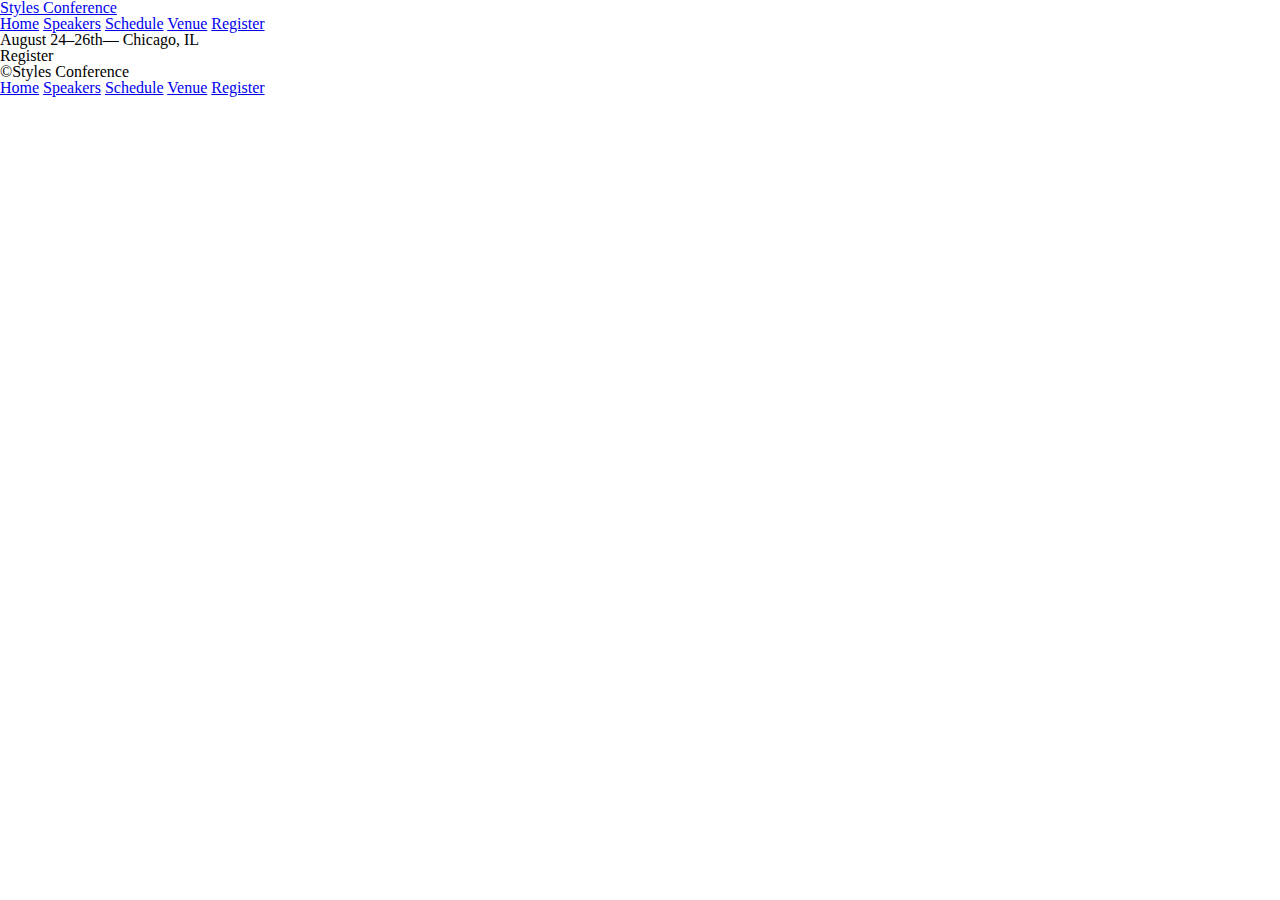
==== register.html @ d55870e4 "so finally I added hyperlinks to other pages on my webpage" ====
<!DOCTYPE html>
<html lang="en">
    <head>
        <meta charset="utf-8">
        <title>Register</title>
        <link rel="stylesheet" href="assets/stylesheets/main.css">
    </head>
    <body>
        <header>
            <h1>
                <a href="index.html">Styles Conference</a>

                <nav>
                    <a href="index.html">Home</a>
                    <a href="speakers.html">Speakers</a>
                    <a href="schedule.html">Schedule</a>
                    <a href="venue.html">Venue</a>
                    <a href="register.html">Register</a>
                </nav>
            </h1>
            <h3>August 24&ndash;26th&mdash; Chicago, IL</h3>
        </header>

        <section>
            <h1>Register</h1>
        </section>

        <footer>
            <small>&copy;Styles Conference</small>

            <nav>
                <a href="index.html">Home</a>
                <a href="speakers.html">Speakers</a>
                <a href="schedule.html">Schedule</a>
                <a href="venue.html">Venue</a>
                <a href="register.html">Register</a>
            </nav>
        </footer>
    </body>
</html>
---- assets/stylesheets/main.css ----
/* http://meyerweb.com/eric/tools/css/reset/ 
   v2.0 | 20110126
   License: none (public domain)
*/

html, body, div, span, applet, object, iframe,
h1, h2, h3, h4, h5, h6, p, blockquote, pre,
a, abbr, acronym, address, big, cite, code,
del, dfn, em, img, ins, kbd, q, s, samp,
small, strike, strong, sub, sup, tt, var,
b, u, i, center,
dl, dt, dd, ol, ul, li,
fieldset, form, label, legend,
table, caption, tbody, tfoot, thead, tr, th, td,
article, aside, canvas, details, embed, 
figure, figcaption, footer, header, hgroup, 
menu, nav, output, ruby, section, summary,
time, mark, audio, video {
	margin: 0;
	padding: 0;
	border: 0;
	font-size: 100%;
	font: inherit;
	vertical-align: baseline;
}
/* HTML5 display-role reset for older browsers */
article, aside, details, figcaption, figure, 
footer, header, hgroup, menu, nav, section {
	display: block;
}
body {
	line-height: 1;
}
ol, ul {
	list-style: none;
}
blockquote, q {
	quotes: none;
}
blockquote:before, blockquote:after,
q:before, q:after {
	content: '';
	content: none;
}
table {
	border-collapse: collapse;
	border-spacing: 0;
}
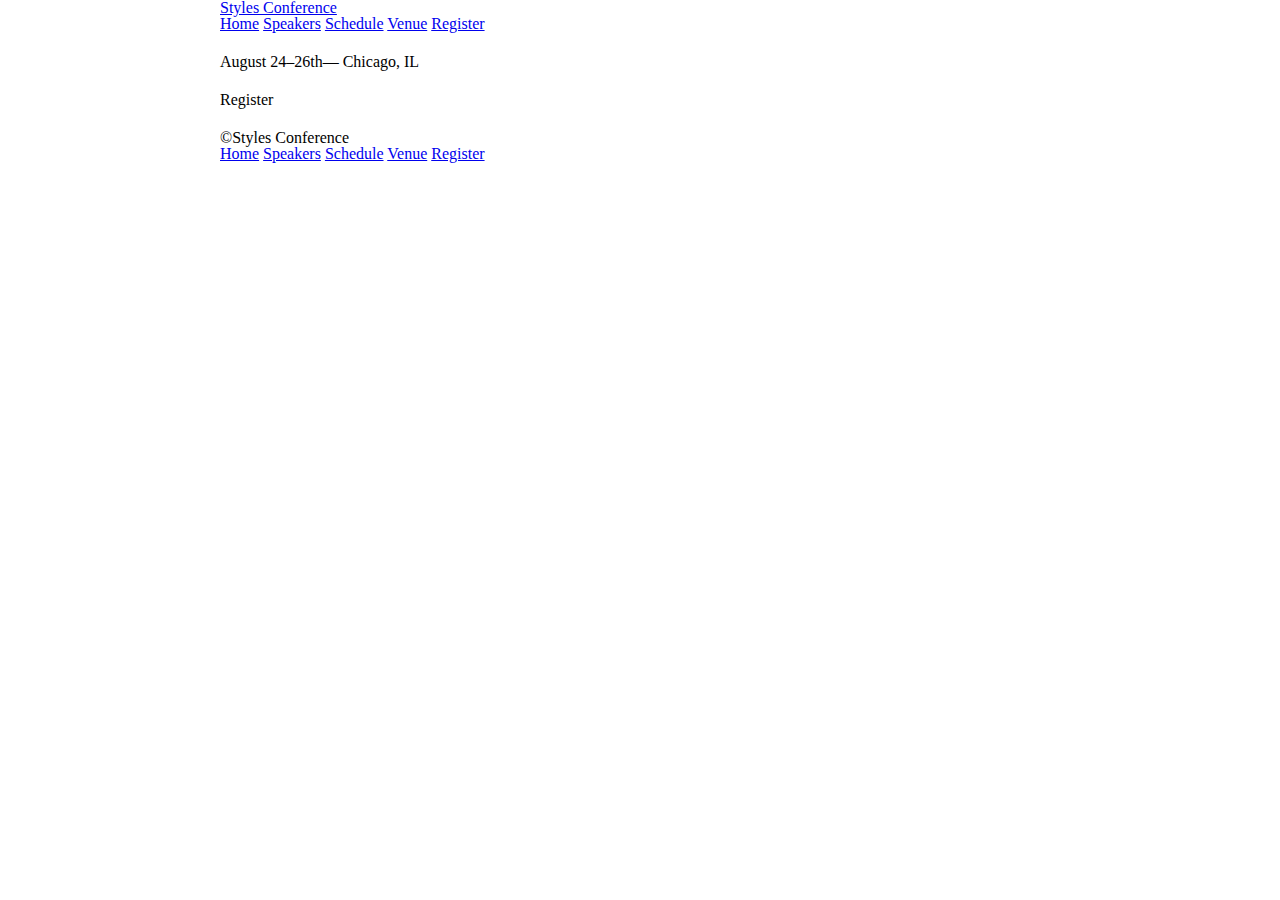
==== commit c7089988: "Here i played with display, border-radius ,margin and paddding property as well as universal selecto" ====
--- a/register.html
+++ b/register.html
@@ -6,7 +6,7 @@
         <link rel="stylesheet" href="assets/stylesheets/main.css">
     </head>
     <body>
-        <header>
+        <header class="container">
             <h1>
                 <a href="index.html">Styles Conference</a>
 
@@ -21,11 +21,11 @@
             <h3>August 24&ndash;26th&mdash; Chicago, IL</h3>
         </header>
 
-        <section>
+        <section class="container">
             <h1>Register</h1>
         </section>
 
-        <footer>
+        <footer class="container">
             <small>&copy;Styles Conference</small>
 
             <nav>
--- a/assets/stylesheets/main.css
+++ b/assets/stylesheets/main.css
@@ -45,4 +45,59 @@
 table {
 	border-collapse: collapse;
 	border-spacing: 0;
+}
+
+/*
+  ========================================
+  Grid
+  ========================================
+*/
+
+*,
+*:before,
+*:after{
+	-webkit-box-sizing:border-box;
+	   -moz-box-sizing:border-box;
+			box-sizing:border-box;
+}
+
+.container{
+	width:900px;
+	padding:0px 30px;
+	margin:0px auto;
+}
+
+/*
+  ========================================
+  Typography
+  ========================================
+*/
+
+h1,h3,h4,h5,p{
+	margin-bottom:22px;
+}
+
+/*
+  ========================================
+  Buttons
+  ========================================
+*/
+
+.btn{
+	border-radius:5px;
+	margin:0;
+}
+
+.btn-alt{
+	border:1px solid #dfe2e5;
+	padding:10px 30px;
+}
+
+/*
+  ========================================
+  Home
+  ========================================
+*/
+.hero{
+	padding:22px 80px 66px 80px;
 }